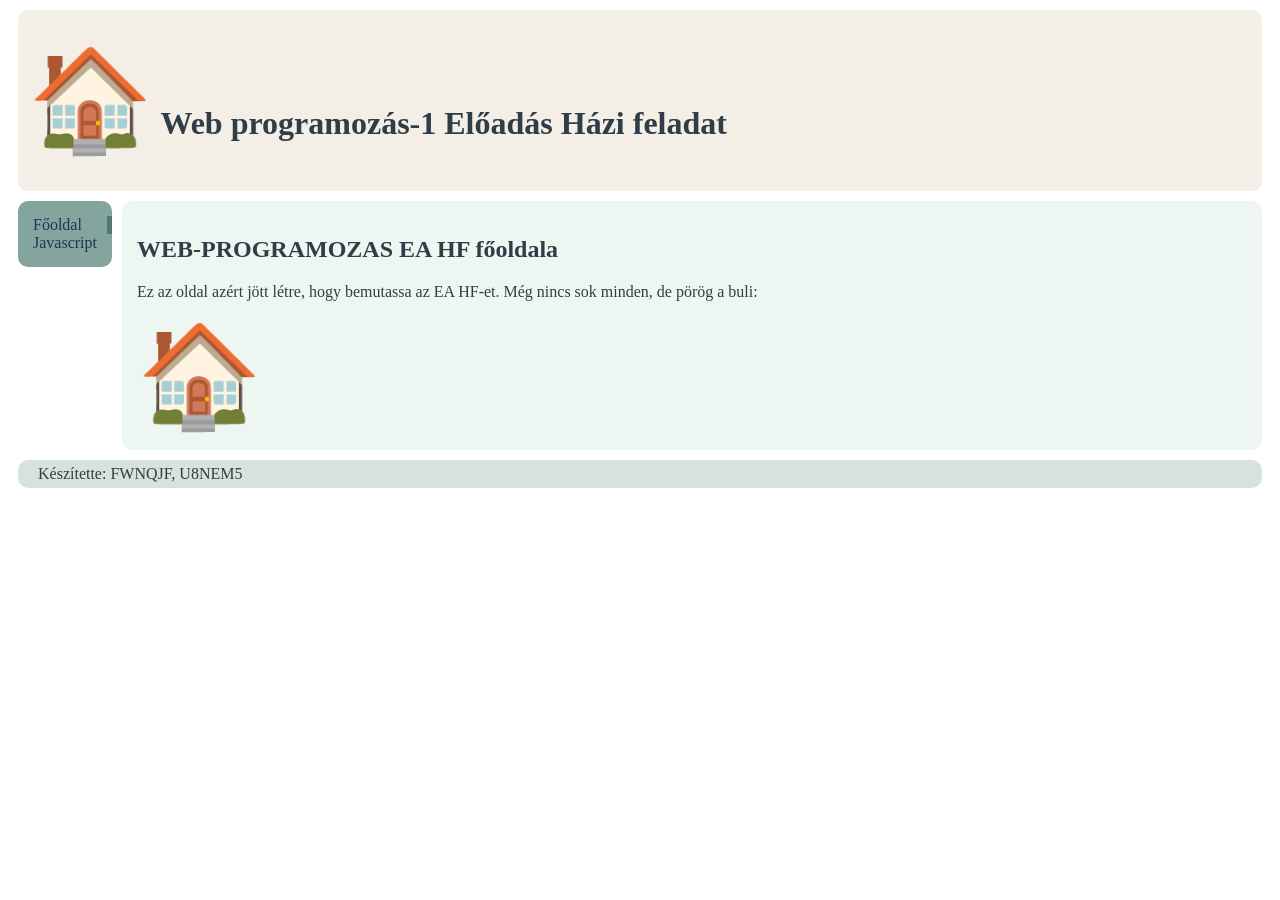
==== index.html @ 76219203 "1. feladat based on Előadás-jegyzet" ====
<!DOCTYPE html>
<html>

<head>
    <meta charset="utf-8">
    <title>Web programozás-1 Előadás Házi feladat</title>
    <link rel="stylesheet" type="text/css" href="css/style.css">
    <link rel="stylesheet" type="text/css" href="css/index.css">
</head>

<body>
    <header>
        <h1> <span class="homeicon">🏠</span> Web programozás-1 Előadás Házi feladat</h1>
    </header>
    <div id="wrapper">
        <aside id="nav">
            <nav>
                <ul>
                    <li class="active"><a href="index.html">Főoldal</a></li>
                    <li><a href="javascript.html">Javascript</a></li>
                </ul>
            </nav>
        </aside>
        <div id="content">
            <h2>WEB-PROGRAMOZAS EA HF főoldala</h2>
            <p>
                Ez az oldal azért jött létre, hogy bemutassa az EA HF-et. Még nincs sok minden, de pörög a buli:
            </p>
            <div class="homeicon rotate">🏠</div>
        </div>
    </div>
    <footer>
        Készítette: FWNQJF, U8NEM5
    </footer>
</body>

</html>
---- css/style.css ----
header {
    border-radius: 10px;
    background-color: #f4efe6;
    padding: 10px;
    margin: 10px;
    color: #2f3e46;
}

header img {
    float: left;
    margin: 20px 10px 0px 10px;
}

div#wrapper {
    margin: 10px;
}

aside {
    display: table-cell;
    vertical-align: top;
}

nav {
    margin: 0px 10px 0px 0px;
    top: 0px;
    border-radius: 10px;
    background-color: #84a59d;
}

nav ul {
    list-style-type: none;
    margin: 0px;
    padding: 15px 0px;
}

nav ul li {
    padding: 0px 15px;
}

nav ul li.active {
    border-right: 5px solid #52796f;
}

nav ul a {
    text-decoration: none;
    color: #1d3557;
}

div#content {
    display: table-cell;
    width: 100%;
    border-radius: 10px;
    background-color: #edf6f1;
    padding: 15px;
    color: #2f3e46;
}

div#content img {
    float: right;
    width: 20em;
    height: auto;
    margin: 0 0 15px 15px;
    padding: 3px;
    border: 3px solid #52796f;
}

footer {
    border-radius: 10px;
    margin: 10px;
    padding: 5px 20px;
    background-color: #d8e2dc;
    color: #2f3e46;
}
---- css/index.css ----
.homeicon {
        font-size: 100px;
        display: inline-block;

    }

    .rotate {
        animation: rotate 2s linear infinite;
    }

    @keyframes rotate {
        from {
            transform: rotate(0deg);
        }

        to {
            transform: rotate(360deg);
        }
    }
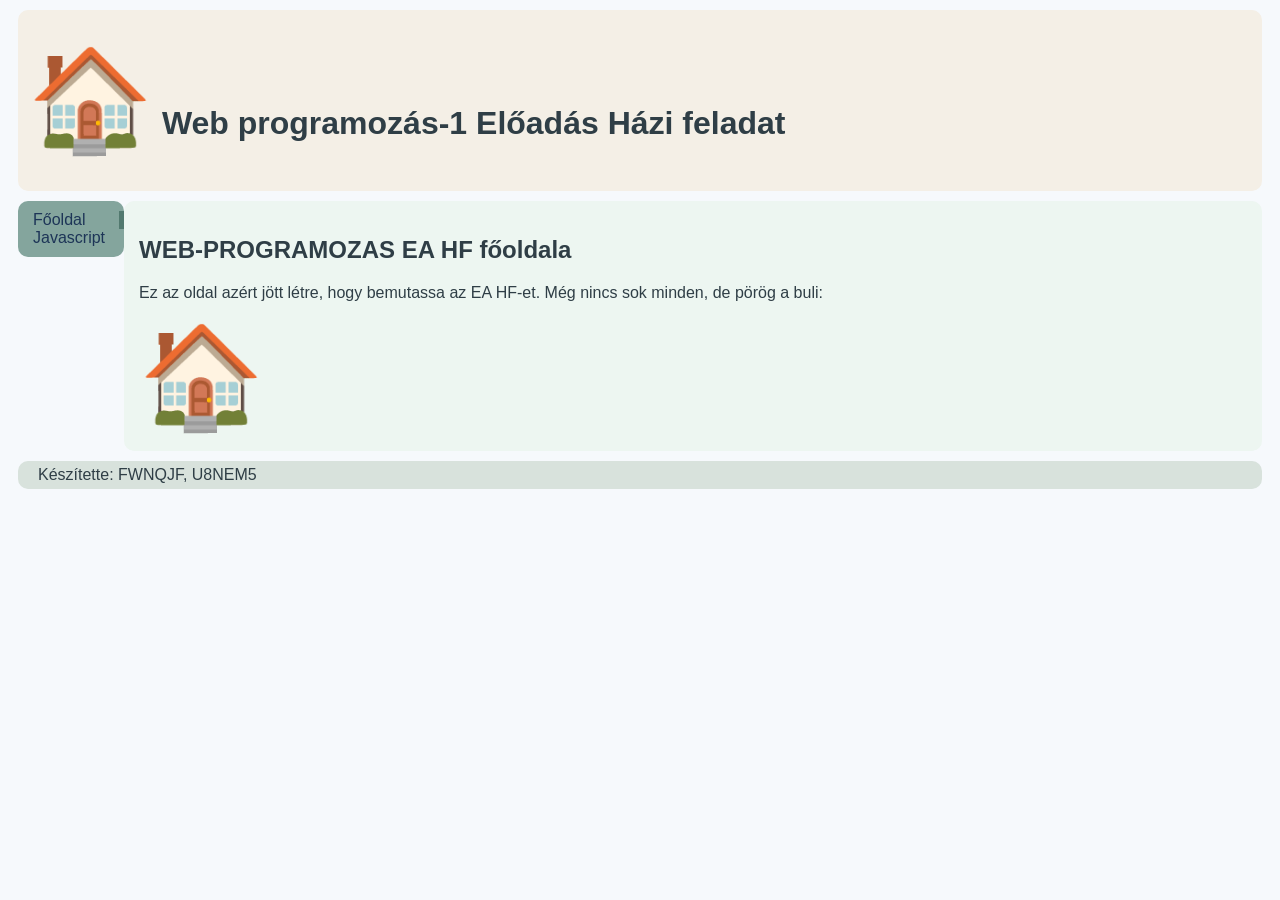
==== commit 8efc61a1: "JS CRUD app added based on Balatoni hajók DB" ====
--- a/index.html
+++ b/index.html
@@ -5,7 +5,6 @@
     <meta charset="utf-8">
     <title>Web programozás-1 Előadás Házi feladat</title>
     <link rel="stylesheet" type="text/css" href="css/style.css">
-    <link rel="stylesheet" type="text/css" href="css/index.css">
 </head>
 
 <body>
--- a/css/style.css
+++ b/css/style.css
@@ -1,18 +1,56 @@
-header {
-    border-radius: 10px;
-    background-color: #f4efe6;
-    padding: 10px;
-    margin: 10px;
-    color: #2f3e46;
+:root {
+    --primary: #1d3557;
+    --primary-dark: #16324f;
+
+    --header-bg: #f4efe6;
+    --nav-bg: #84a59d;
+    --nav-active: #52796f;
+    --content-bg: #edf6f1;
+    --footer-bg: #d8e2dc;
+
+    --white: white;
+    --page-bg: #f6f9fc;
+    --border: #c9d6e5;
+    --text: #2f3e46;
+    --error: red;
+    --row-alt: #f1f6fb;
+
+    --space: 10px;
+    --radius: 10px;
 }
 
-header img {
-    float: left;
-    margin: 20px 10px 0px 10px;
+body {
+    background-color: var(--page-bg);
+    color: var(--text);
+    font-family: Arial, sans-serif;
 }
 
-div#wrapper {
-    margin: 10px;
+a {
+    color: var(--primary);
+    text-decoration: underline;
+    cursor: pointer;
+    margin-right: 4px;
+}
+
+.hide {
+    display: none;
+}
+
+label.validation-error {
+    color: var(--error);
+    margin-left: 5px;
+}
+
+header {
+    background-color: var(--header-bg);
+    color: var(--text);
+    margin: var(--space);
+    padding: var(--space);
+    border-radius: var(--radius);
+}
+
+#wrapper {
+    margin: var(--space);
 }
 
 aside {
@@ -21,53 +59,137 @@
 }
 
 nav {
-    margin: 0px 10px 0px 0px;
-    top: 0px;
-    border-radius: 10px;
-    background-color: #84a59d;
+    display: table-cell;
+    vertical-align: top;
+    background-color: var(--nav-bg);
+    border-radius: var(--radius);
+    margin-right: var(--space);
 }
 
 nav ul {
     list-style-type: none;
-    margin: 0px;
-    padding: 15px 0px;
+    margin: 0;
+    padding: var(--space) 0;
 }
 
 nav ul li {
-    padding: 0px 15px;
+    padding: 0 15px;
 }
 
 nav ul li.active {
-    border-right: 5px solid #52796f;
+    border-right: 5px solid var(--nav-active);
 }
 
 nav ul a {
     text-decoration: none;
-    color: #1d3557;
+    color: var(--primary);
 }
 
-div#content {
+#content {
     display: table-cell;
     width: 100%;
-    border-radius: 10px;
-    background-color: #edf6f1;
+    background-color: var(--content-bg);
+    color: var(--text);
+    border-radius: var(--radius);
     padding: 15px;
-    color: #2f3e46;
-}
-
-div#content img {
-    float: right;
-    width: 20em;
-    height: auto;
-    margin: 0 0 15px 15px;
-    padding: 3px;
-    border: 3px solid #52796f;
 }
 
 footer {
-    border-radius: 10px;
-    margin: 10px;
+    background-color: var(--footer-bg);
+    color: var(--text);
+    margin: var(--space);
     padding: 5px 20px;
-    background-color: #d8e2dc;
-    color: #2f3e46;
+    border-radius: var(--radius);
+}
+
+#ship-form {
+    width: 50%;
+    margin: 20px auto;
+    padding: var(--space);
+    border: 1px solid var(--border);
+    border-radius: var(--radius);
+    background-color: var(--white);
+}
+
+.ship-table {
+    width: 70%;
+    margin: 20px auto;
+    padding: 20px;
+    border: 1px solid var(--border);
+    border-radius: var(--radius);
+    background-color: var(--white);
+}
+
+table {
+    border-collapse: collapse;
+}
+
+table.list {
+    width: 100%;
+    background-color: var(--white);
+}
+
+td,
+th {
+    border: 1px solid var(--border);
+    text-align: left;
+    padding: 8px;
+}
+
+table.list thead tr {
+    background-color: var(--primary);
+    color: var(--white);
+}
+
+tr:nth-child(even) {
+    background-color: var(--row-alt);
+}
+
+input[type=text],
+select {
+    width: 95%;
+    padding: 8px;
+    margin: 8px 0;
+    border: 1px solid var(--border);
+    border-radius: 6px;
+    box-sizing: border-box;
+}
+
+input[type=submit],
+button {
+    width: 30%;
+    padding: 10px;
+    background-color: var(--primary);
+    color: var(--white);
+    border: none;
+    border-radius: 6px;
+    cursor: pointer;
+}
+
+input[type=submit]:hover,
+button:hover {
+    background-color: var(--primary-dark);
+}
+
+.form-action-buttons {
+    text-align: right;
+}
+
+.homeicon {
+    font-size: 100px;
+    display: inline-block;
+}
+
+.rotate {
+    animation: rotate 2s linear infinite;
+}
+
+@keyframes rotate {
+    from {
+        transform: rotate(0deg);
+    }
+
+    to {
+        transform: rotate(360deg);
+    }
 }
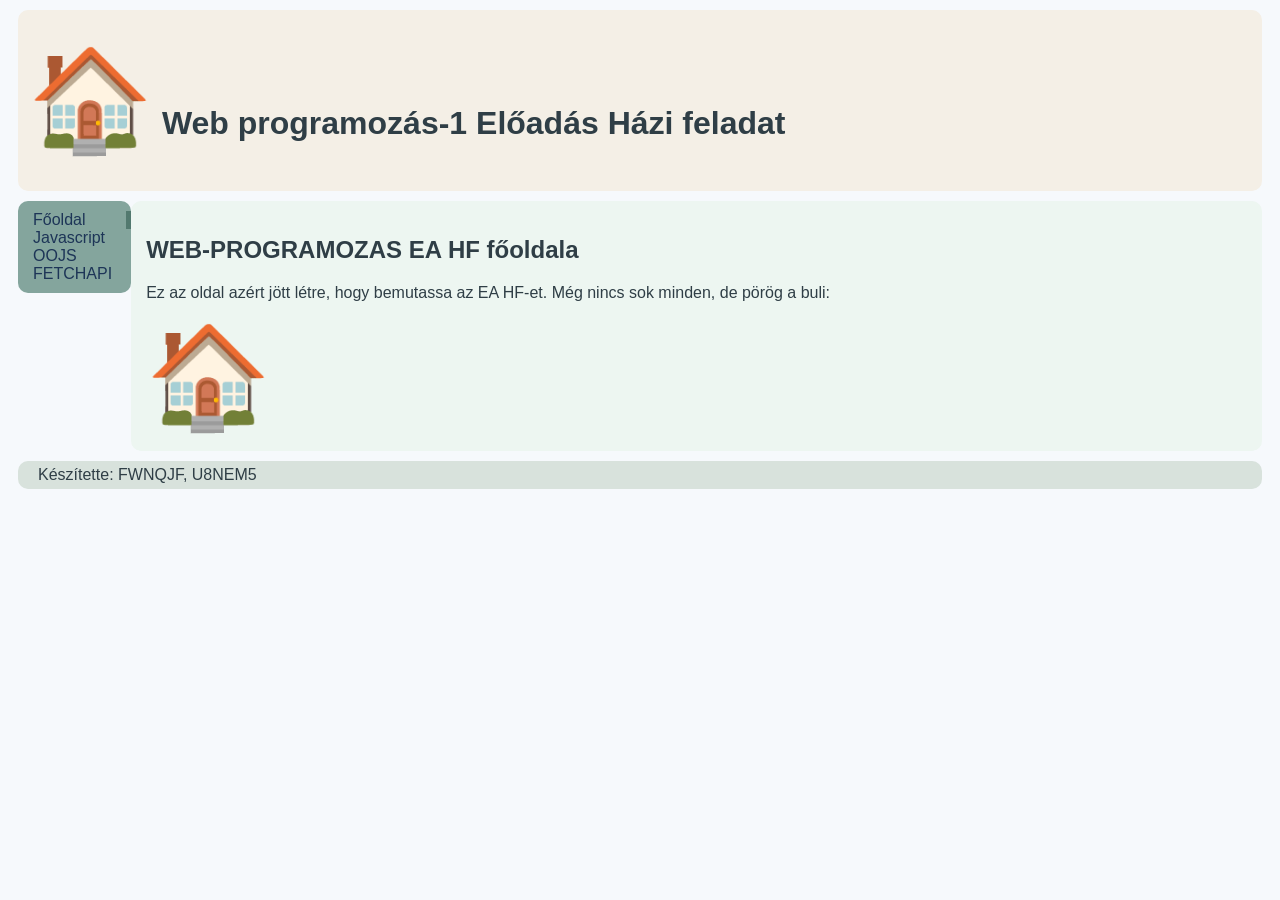
==== commit b1ad0f30: "added fetchapi tom menu" ====
--- a/index.html
+++ b/index.html
@@ -17,6 +17,8 @@
                 <ul>
                     <li class="active"><a href="index.html">Főoldal</a></li>
                     <li><a href="javascript.html">Javascript</a></li>
+                    <li><a href="oojs.html">OOJS</a></li>
+                    <li><a href="fetchapi.html">FETCHAPI</a></li>
                 </ul>
             </nav>
         </aside>
